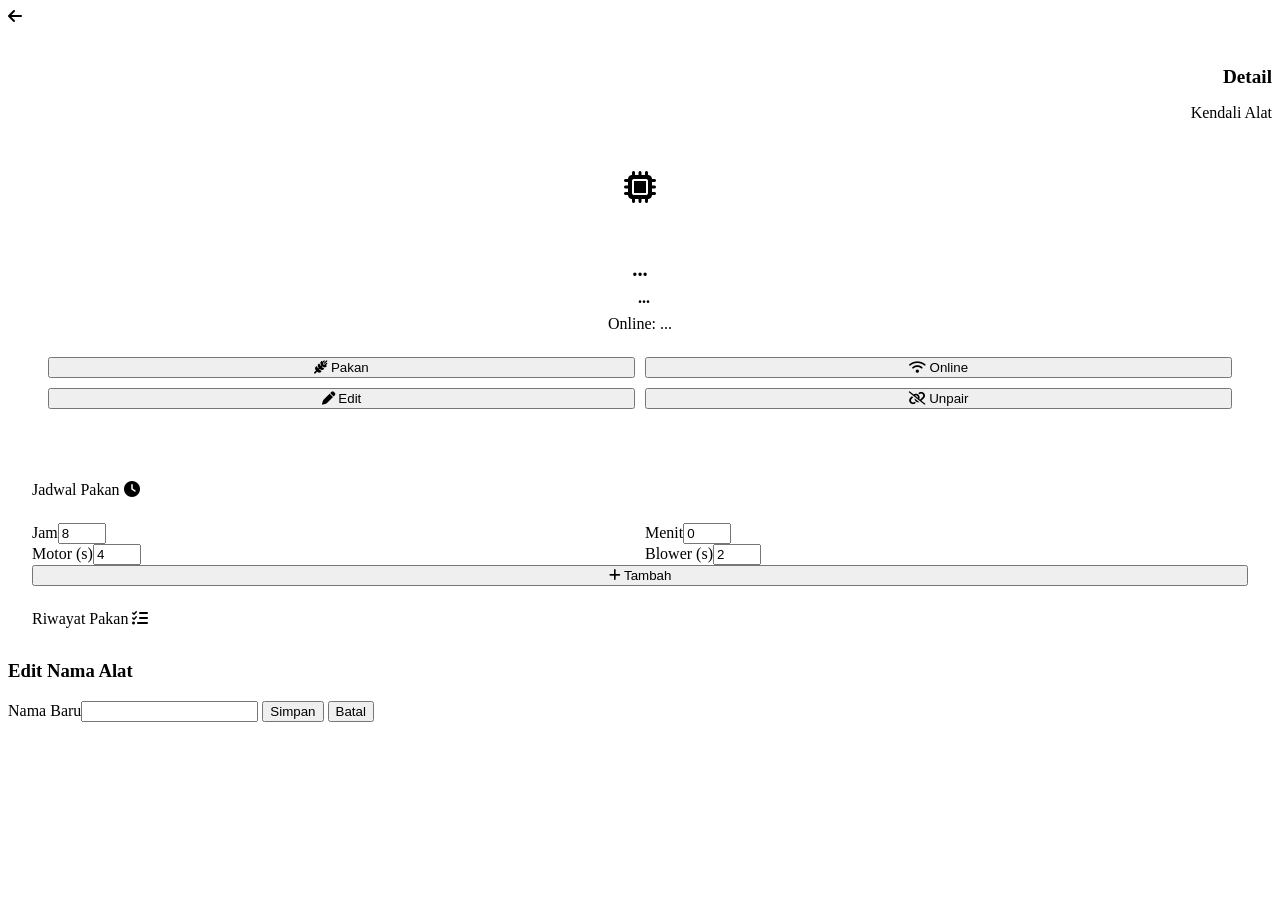
==== frontend/device.html @ 30ec6fe7 "Persiapan deploy aplikasi Pakani" ====
<!DOCTYPE html>
<html lang="id">
<head>
  <meta charset="UTF-8" />
  <meta name="viewport" content="width=device-width, initial-scale=1.0, viewport-fit=cover" />
  <meta name="theme-color" content="#0B1120" />
  <link rel="manifest" href="/manifest.json" />
  <link rel="stylesheet" href="/style.css" />
  <link rel="stylesheet" href="https://cdnjs.cloudflare.com/ajax/libs/font-awesome/6.4.0/css/all.min.css">
  <title>Detail Alat — Pakani</title>
  
  <!-- Script Cek Tema Awal -->
  <script>
    if (localStorage.getItem('theme') === 'light') {
      document.documentElement.setAttribute('data-theme', 'light');
    }
  </script>
</head>
<body>
  <header class="top-header">
    <div class="avatar-box" onclick="window.location.href='/dashboard.html'" style="width: 45px; height: 45px;">
      <i class="fa-solid fa-arrow-left"></i>
    </div>
    <div class="user-info" style="text-align: right;">
      <h1 id="device-title" style="font-size: 1.2rem;">Detail</h1>
      <p>Kendali Alat</p>
    </div>
  </header>
  
  <main style="padding: 0 1.5rem;">
    
    <!-- Status Card -->
    <div class="stat-card" style="text-align: center; padding: 2rem 1rem;">
      <div class="stat-icon cyan" style="margin: 0 auto 1rem; width: 70px; height: 70px; font-size: 2rem;">
        <i class="fa-solid fa-microchip"></i>
      </div>
      <h2 id="dev-serial" style="font-size: 1.3rem; margin-bottom: 0.5rem; font-weight: 800; color: var(--text-main);">...</h2>
      
      <div style="display: flex; justify-content: center; align-items: center; gap: 8px; margin-bottom: 0.5rem;">
        <span class="dot offline" id="dev-dot"></span>
        <span id="dev-status" style="font-weight: 800; color: var(--text-main);">...</span>
      </div>
      <p class="muted" style="margin: 0;">Online: <span id="dev-last-seen">...</span></p>
      
      <div style="display: flex; gap: 10px; width: 100%; margin-top: 1.5rem;">
        <button id="btn-feed" class="btn-primary" style="flex: 1;"><i class="fa-solid fa-wheat-awn"></i> Pakan</button>
        <button id="btn-online" class="btn-secondary" style="flex: 1;"><i class="fa-solid fa-wifi"></i> Online</button>
      </div>
      <div style="display: flex; gap: 10px; width: 100%; margin-top: 10px;">
        <button id="btn-edit-name" class="btn-secondary" style="flex: 1;"><i class="fa-solid fa-pen"></i> Edit</button>
        <button id="btn-unpair" class="btn-danger" style="flex: 1;"><i class="fa-solid fa-link-slash"></i> Unpair</button>
      </div>
      <p id="msg" class="msg" style="color: var(--cyan); margin-top: 1rem; font-weight: 600;"></p>
    </div>

    <!-- Jadwal -->
    <div class="section-title" style="padding: 0; margin-top: 1.5rem;">
      <span>Jadwal Pakan</span>
      <i class="fa-solid fa-clock" style="color: var(--cyan);"></i>
    </div>
    <div id="schedules" class="list" style="padding: 0; margin-bottom: 1.5rem;"></div>
    
    <form id="form-schedule" class="stat-card" style="margin-bottom: 1.5rem;">
      <div style="display: flex; gap: 10px;">
        <label class="field" style="flex: 1;"><span>Jam</span><input type="number" id="sch-hour" min="0" max="23" required value="8"></label>
        <label class="field" style="flex: 1;"><span>Menit</span><input type="number" id="sch-minute" min="0" max="59" required value="0"></label>
      </div>
      <div style="display: flex; gap: 10px;">
        <label class="field" style="flex: 1;"><span>Motor (s)</span><input type="number" id="sch-motor" min="1" max="30" required value="4"></label>
        <label class="field" style="flex: 1;"><span>Blower (s)</span><input type="number" id="sch-blower" min="0" max="10" required value="2"></label>
      </div>
      <button type="submit" class="btn-secondary" style="width: 100%;"><i class="fa-solid fa-plus"></i> Tambah</button>
    </form>

    <!-- Riwayat -->
    <div class="section-title" style="padding: 0;">
      <span>Riwayat Pakan</span>
      <i class="fa-solid fa-list-check" style="color: var(--cyan);"></i>
    </div>
    <div id="logs" class="list" style="padding: 0; margin-bottom: 2rem;"></div>

  </main>

  <!-- MODAL EDIT NAMA -->
  <div id="modal-name" class="modal-overlay">
    <div class="modal-content">
      <h3>Edit Nama Alat</h3>
      <label class="field"><span>Nama Baru</span><input type="text" id="inp-new-name"></label>
      <button id="btn-save-name" class="btn-primary">Simpan</button>
      <button class="btn-secondary btn-close-modal mt-1">Batal</button>
    </div>
  </div>

  <script src="/device.js"></script>
</body>
</html>
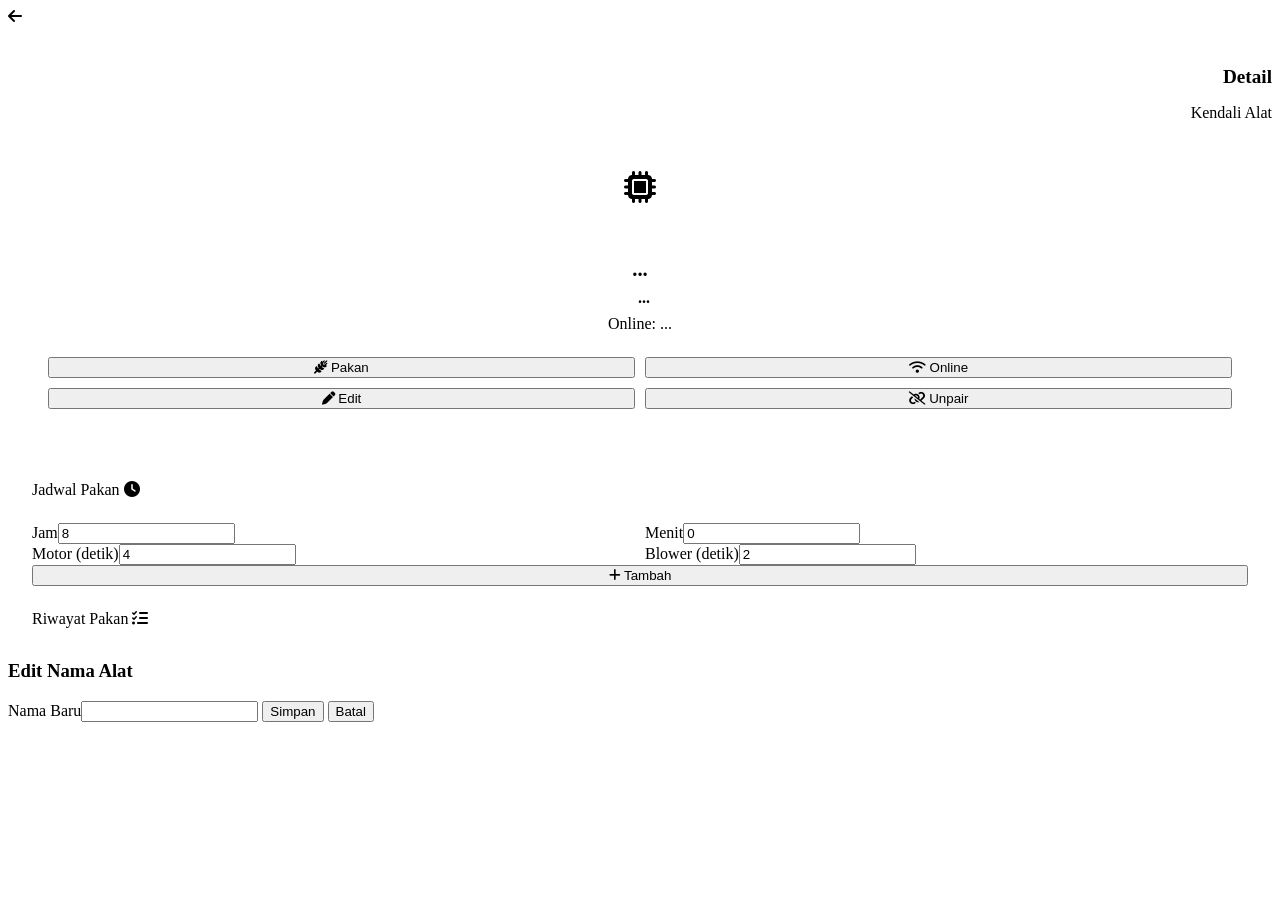
==== commit 0d7b1a01: "Add dynamic durations to manual feed and schedule" ====
--- a/frontend/device.html
+++ b/frontend/device.html
@@ -8,8 +8,6 @@
   <link rel="stylesheet" href="/style.css" />
   <link rel="stylesheet" href="https://cdnjs.cloudflare.com/ajax/libs/font-awesome/6.4.0/css/all.min.css">
   <title>Detail Alat — Pakani</title>
-  
-  <!-- Script Cek Tema Awal -->
   <script>
     if (localStorage.getItem('theme') === 'light') {
       document.documentElement.setAttribute('data-theme', 'light');
@@ -29,7 +27,6 @@
   
   <main style="padding: 0 1.5rem;">
     
-    <!-- Status Card -->
     <div class="stat-card" style="text-align: center; padding: 2rem 1rem;">
       <div class="stat-icon cyan" style="margin: 0 auto 1rem; width: 70px; height: 70px; font-size: 2rem;">
         <i class="fa-solid fa-microchip"></i>
@@ -53,7 +50,6 @@
       <p id="msg" class="msg" style="color: var(--cyan); margin-top: 1rem; font-weight: 600;"></p>
     </div>
 
-    <!-- Jadwal -->
     <div class="section-title" style="padding: 0; margin-top: 1.5rem;">
       <span>Jadwal Pakan</span>
       <i class="fa-solid fa-clock" style="color: var(--cyan);"></i>
@@ -62,17 +58,17 @@
     
     <form id="form-schedule" class="stat-card" style="margin-bottom: 1.5rem;">
       <div style="display: flex; gap: 10px;">
-        <label class="field" style="flex: 1;"><span>Jam</span><input type="number" id="sch-hour" min="0" max="23" required value="8"></label>
-        <label class="field" style="flex: 1;"><span>Menit</span><input type="number" id="sch-minute" min="0" max="59" required value="0"></label>
+        <label class="field" style="flex: 1;"><span>Jam</span><input type="number" id="sch-hour" min="0" required value="8"></label>
+        <label class="field" style="flex: 1;"><span>Menit</span><input type="number" id="sch-minute" min="0" required value="0"></label>
       </div>
       <div style="display: flex; gap: 10px;">
-        <label class="field" style="flex: 1;"><span>Motor (s)</span><input type="number" id="sch-motor" min="1" max="30" required value="4"></label>
-        <label class="field" style="flex: 1;"><span>Blower (s)</span><input type="number" id="sch-blower" min="0" max="10" required value="2"></label>
+        <!-- MAX DIHAPUS AGAR BEBAS -->
+        <label class="field" style="flex: 1;"><span>Motor (detik)</span><input type="number" id="sch-motor" min="1" required value="4"></label>
+        <label class="field" style="flex: 1;"><span>Blower (detik)</span><input type="number" id="sch-blower" min="0" required value="2"></label>
       </div>
       <button type="submit" class="btn-secondary" style="width: 100%;"><i class="fa-solid fa-plus"></i> Tambah</button>
     </form>
 
-    <!-- Riwayat -->
     <div class="section-title" style="padding: 0;">
       <span>Riwayat Pakan</span>
       <i class="fa-solid fa-list-check" style="color: var(--cyan);"></i>
@@ -81,7 +77,6 @@
 
   </main>
 
-  <!-- MODAL EDIT NAMA -->
   <div id="modal-name" class="modal-overlay">
     <div class="modal-content">
       <h3>Edit Nama Alat</h3>
